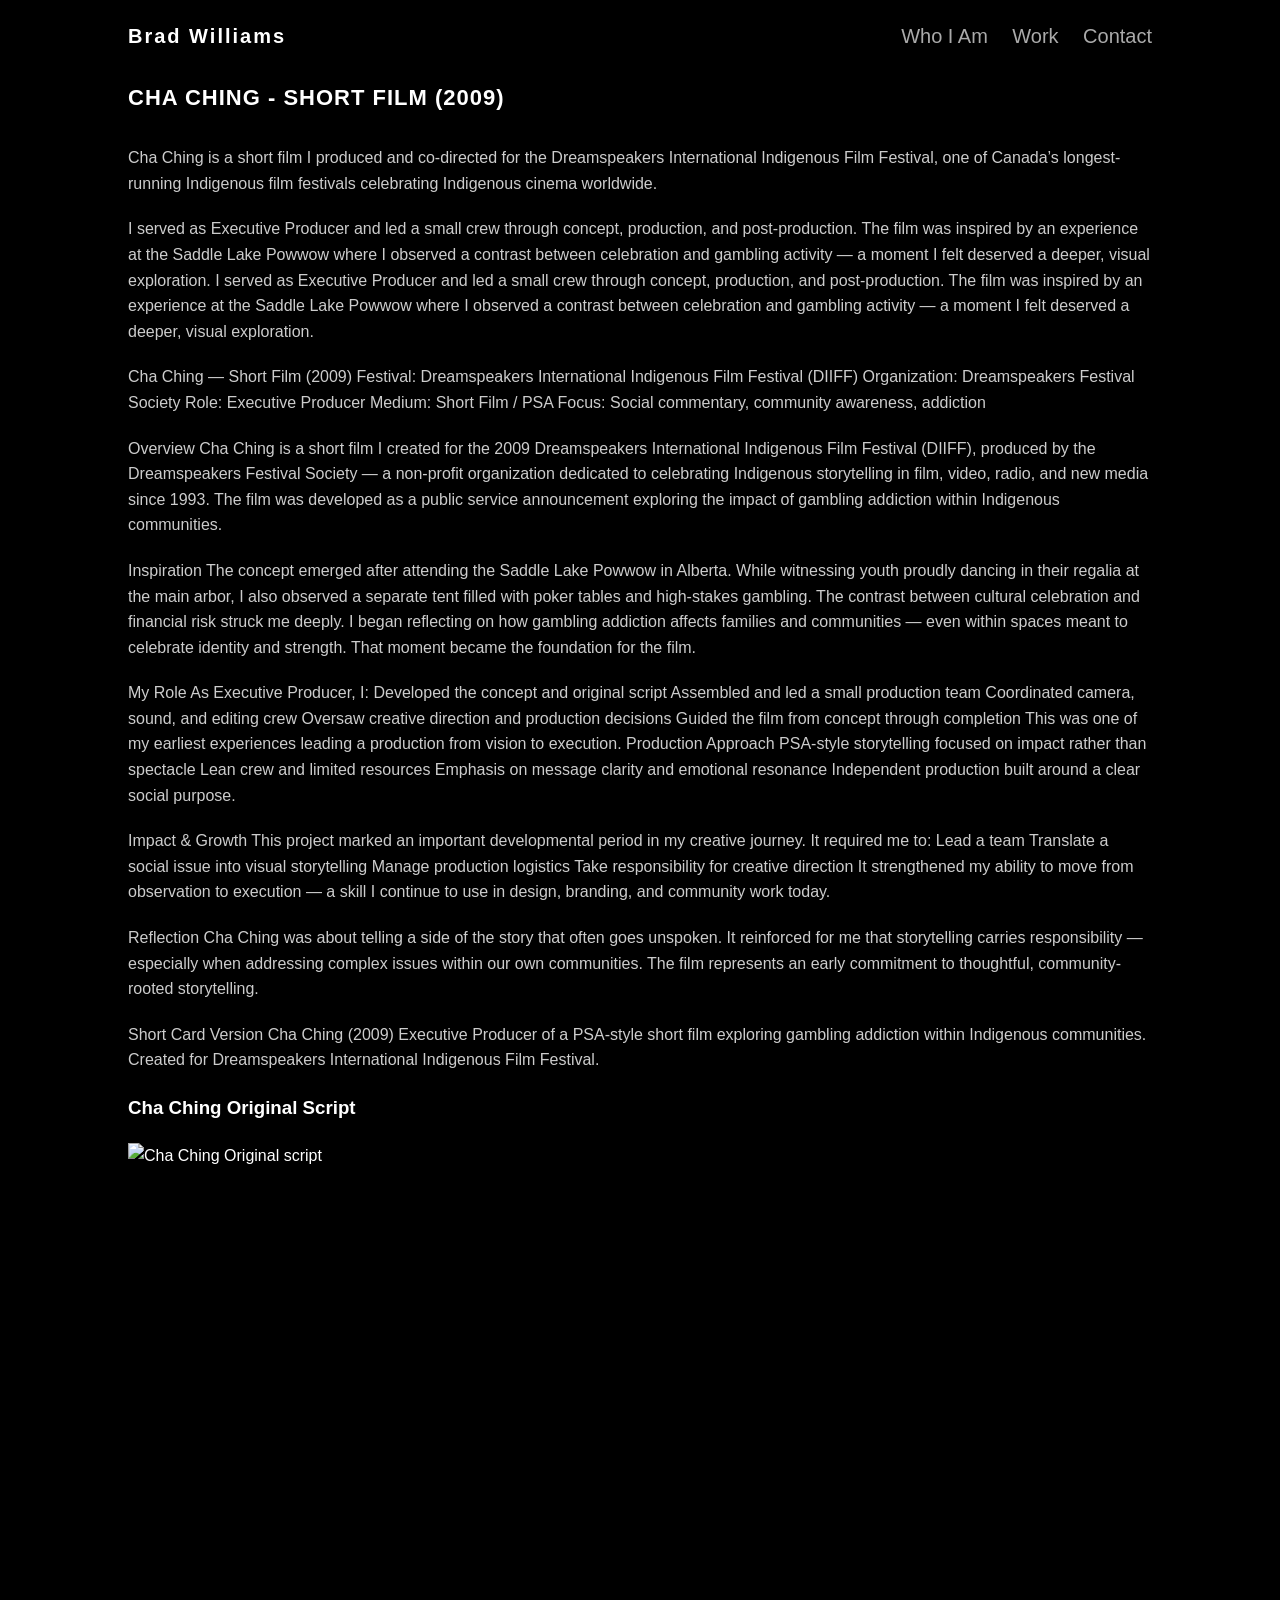
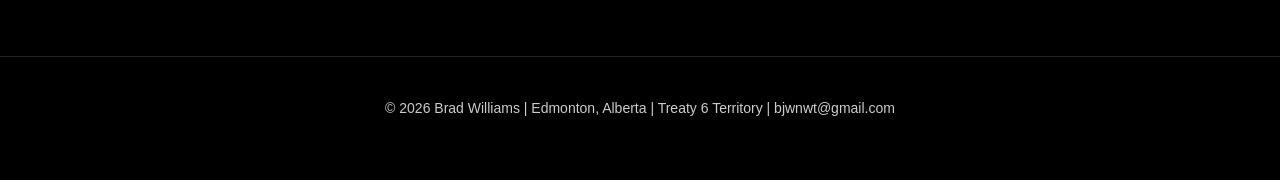
==== chaching.html @ a90c7548 "Add files via upload" ====
<!DOCTYPE html>
<html lang="en">
<head>
<meta charset="UTF-8">
<meta name="viewport" content="width=device-width, initial-scale=1.0">
<title>ChaChing – Brad Williams</title>
<link rel="stylesheet" href="../style.css">
</head>

<body>

<header>
    <h1>
        <a href="../index.html" style="color:white;text-decoration:none;">
            Brad Williams
        </a>
    </h1>
    <nav>
        <a href="../index.html#about">Who I Am</a>
        <a href="../index.html#work">Work</a>
        <a href="mailto:bjwnwt@gmail.com">Contact</a>
    </nav>
</header>

<section>
    <h2>CHA CHING - SHORT FILM (2009)</h2>

    <p>
        Cha Ching is a short film I produced and co-directed for the Dreamspeakers International Indigenous Film Festival, one of Canada’s longest-running Indigenous film festivals celebrating Indigenous cinema worldwide.

    </p>

        <p>I served as Executive Producer and led a small crew through concept, production,          and post-production. The film was inspired by an experience at the Saddle Lake Powwow where I observed a contrast between celebration and gambling activity — a moment I felt deserved a deeper, visual exploration. I served as Executive Producer and led a small crew through concept, production, and post-production. The film was inspired by an experience at the Saddle Lake Powwow where I observed a contrast between celebration and gambling activity — a moment I felt deserved a deeper, visual exploration.</p>
        <p>Cha Ching — Short Film (2009)
Festival: Dreamspeakers International Indigenous Film Festival (DIIFF)
Organization: Dreamspeakers Festival Society
Role: Executive Producer
Medium: Short Film / PSA
Focus: Social commentary, community awareness, addiction
<p>Overview
Cha Ching is a short film I created for the 2009 Dreamspeakers International Indigenous Film Festival (DIIFF), produced by the Dreamspeakers Festival Society — a non-profit organization dedicated to celebrating Indigenous storytelling in film, video, radio, and new media since 1993.
The film was developed as a public service announcement exploring the impact of gambling addiction within Indigenous communities.</p>
<p>Inspiration
The concept emerged after attending the Saddle Lake Powwow in Alberta. While witnessing youth proudly dancing in their regalia at the main arbor, I also observed a separate tent filled with poker tables and high-stakes gambling.
The contrast between cultural celebration and financial risk struck me deeply. I began reflecting on how gambling addiction affects families and communities — even within spaces meant to celebrate identity and strength.
That moment became the foundation for the film.</p>
<p>My Role
As Executive Producer, I:
Developed the concept and original script
Assembled and led a small production team
Coordinated camera, sound, and editing crew
Oversaw creative direction and production decisions
Guided the film from concept through completion
This was one of my earliest experiences leading a production from vision to execution.
Production Approach
PSA-style storytelling focused on impact rather than spectacle
Lean crew and limited resources
Emphasis on message clarity and emotional resonance
Independent production built around a clear social purpose.</p>
<p>Impact & Growth
This project marked an important developmental period in my creative journey. It required me to:
Lead a team
Translate a social issue into visual storytelling
Manage production logistics
Take responsibility for creative direction
It strengthened my ability to move from observation to execution — a skill I continue to use in design, branding, and community work today.</p>
<p>Reflection
Cha Ching was about telling a side of the story that often goes unspoken. It reinforced for me that storytelling carries responsibility — especially when addressing complex issues within our own communities.
The film represents an early commitment to thoughtful, community-rooted storytelling.</p>
<p>Short Card Version
Cha Ching (2009)
Executive Producer of a PSA-style short film exploring gambling addiction within Indigenous communities. Created for Dreamspeakers International Indigenous Film Festival.</p>

    <h3>Cha Ching Original Script</h3>

    <img src="../images/Cha Ching JPG.jpeg" alt="Cha Ching Original script" style="width:100%; margin-top:20px;">
    
    <div class="video">
        <iframe width="100%" height="400"
        src="https://youtu.be/pABH6LTzf5o"
        frameborder="0" allowfullscreen></iframe>
    </div>

</section>

<footer>
    <p>© 2026 Brad Williams | Edmonton, Alberta | Treaty 6 Territory | bjwnwt@gmail.com</p>
</footer>

</body>
</html>
---- style.css ----
* {
    margin: 0;
    padding: 0;
    box-sizing: border-box;
}

body {
    background-color: #000;
    color: #fff;
    font-family: Arial, Helvetica, sans-serif;
    line-height: 1.6;
}

header {
    position: absolute;
    width: 100%;
    padding: 20px 10%;
    display: flex;
    justify-content: space-between;
    align-items: center;
    z-index: 10;
}

header h1 {
    font-size: 20px;
    letter-spacing: 2px;
}

nav a {
    color: #aaa;
    text-decoration: none;
    margin-left: 20px;
    font-size: 20px;
}

nav a:hover {
    color: #fff;
}

section {
    padding: 80px 10%;
}

#hero {
    text-align: center;
}

#hero h2 {
    font-weight: normal;
    color: #ccc;
}

h2 {
    margin-bottom: 30px;
    font-size: 22px;
    letter-spacing: 1px;
}

p {
    margin-bottom: 20px;
    color: #ccc;
}

.grid {
    display: grid;
    grid-template-columns: repeat(auto-fit, minmax(250px, 1fr));
    gap: 20px;
}

.card {
    border: 1px solid #222;
    padding: 30px;
    text-decoration: none;
    color: white;
    transition: 0.3s ease;
}

.card:hover {
    background-color: #111;
    border-color: #444;
}

.card h3 {
    margin-bottom: 10px;
}

.card p {
    color: #aaa;
    font-size: 14px;
}

footer {
    padding: 40px 10%;
    border-top: 1px solid #222;
    text-align: center;
    font-size: 14px;
    color: #777;
}
/* Cinematic Hero */

.hero {
    height: 100vh;
    background: url("images/LOGO\ inverted\ color.png") no-repeat center center/cover;
    position: relative;
}

.hero-overlay {
    background: rgba(0, 0, 0, 0.6);
    height: 100%;
    width: 100%;
    display: flex;
    align-items: center;
    justify-content: center;
    text-align: center;
}

.hero-content h1 {
    font-size: 48px;
    letter-spacing: 4px;
    margin-bottom: 20px;
}

.hero-content p {
    font-size: 18px;
    color: #ccc;
    margin-bottom: 30px;
}

.hero-button {
    display: inline-block;
    padding: 12px 30px;
    border: 1px solid #fff;
    color: #fff;
    text-decoration: none;
    transition: 0.3s ease;
}

.hero-button:hover {
    background: #fff;
    color: #000;
}
.project-content {
    max-width: 800px;
    margin: auto;
}

.project-content h2 {
    margin-bottom: 30px;
}

.project-content p {
    font-size: 17px;
    color: #ccc;
}
.image-break img {
    width: 100%;
    display: block;
}
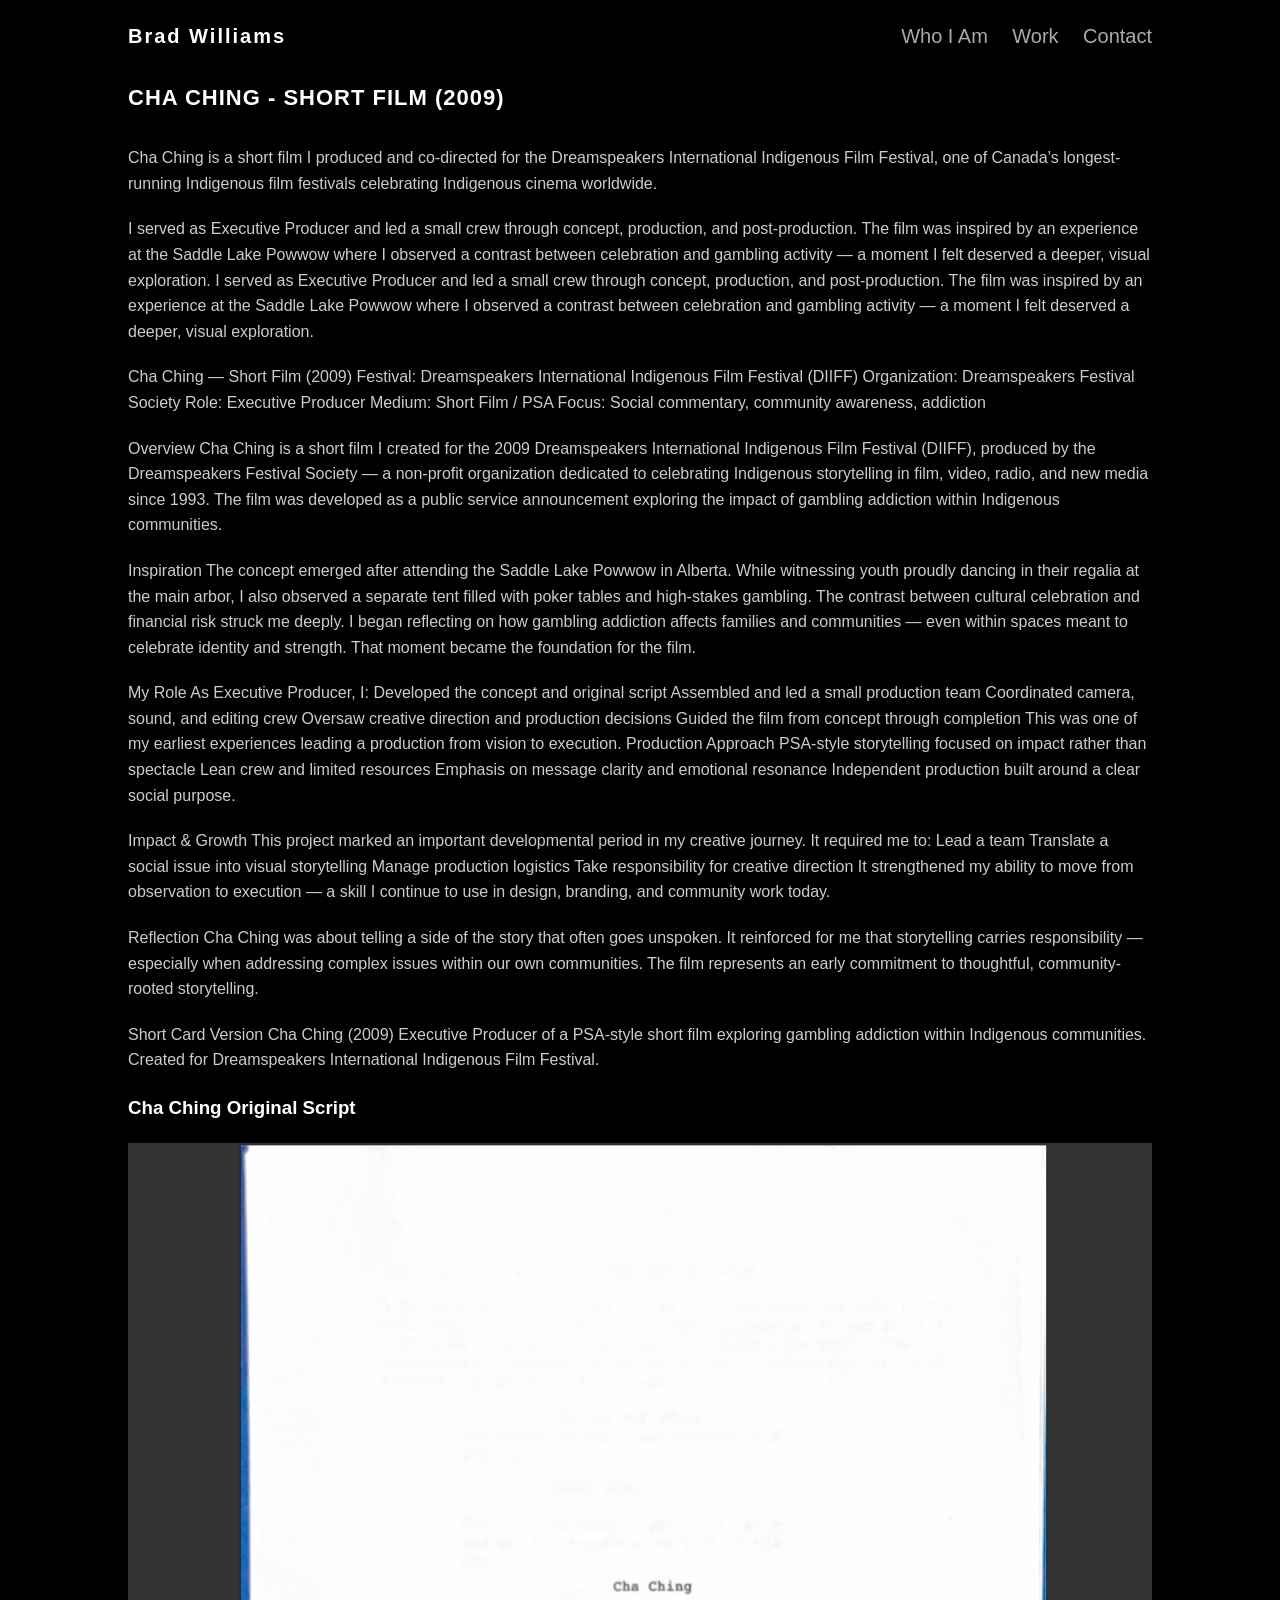
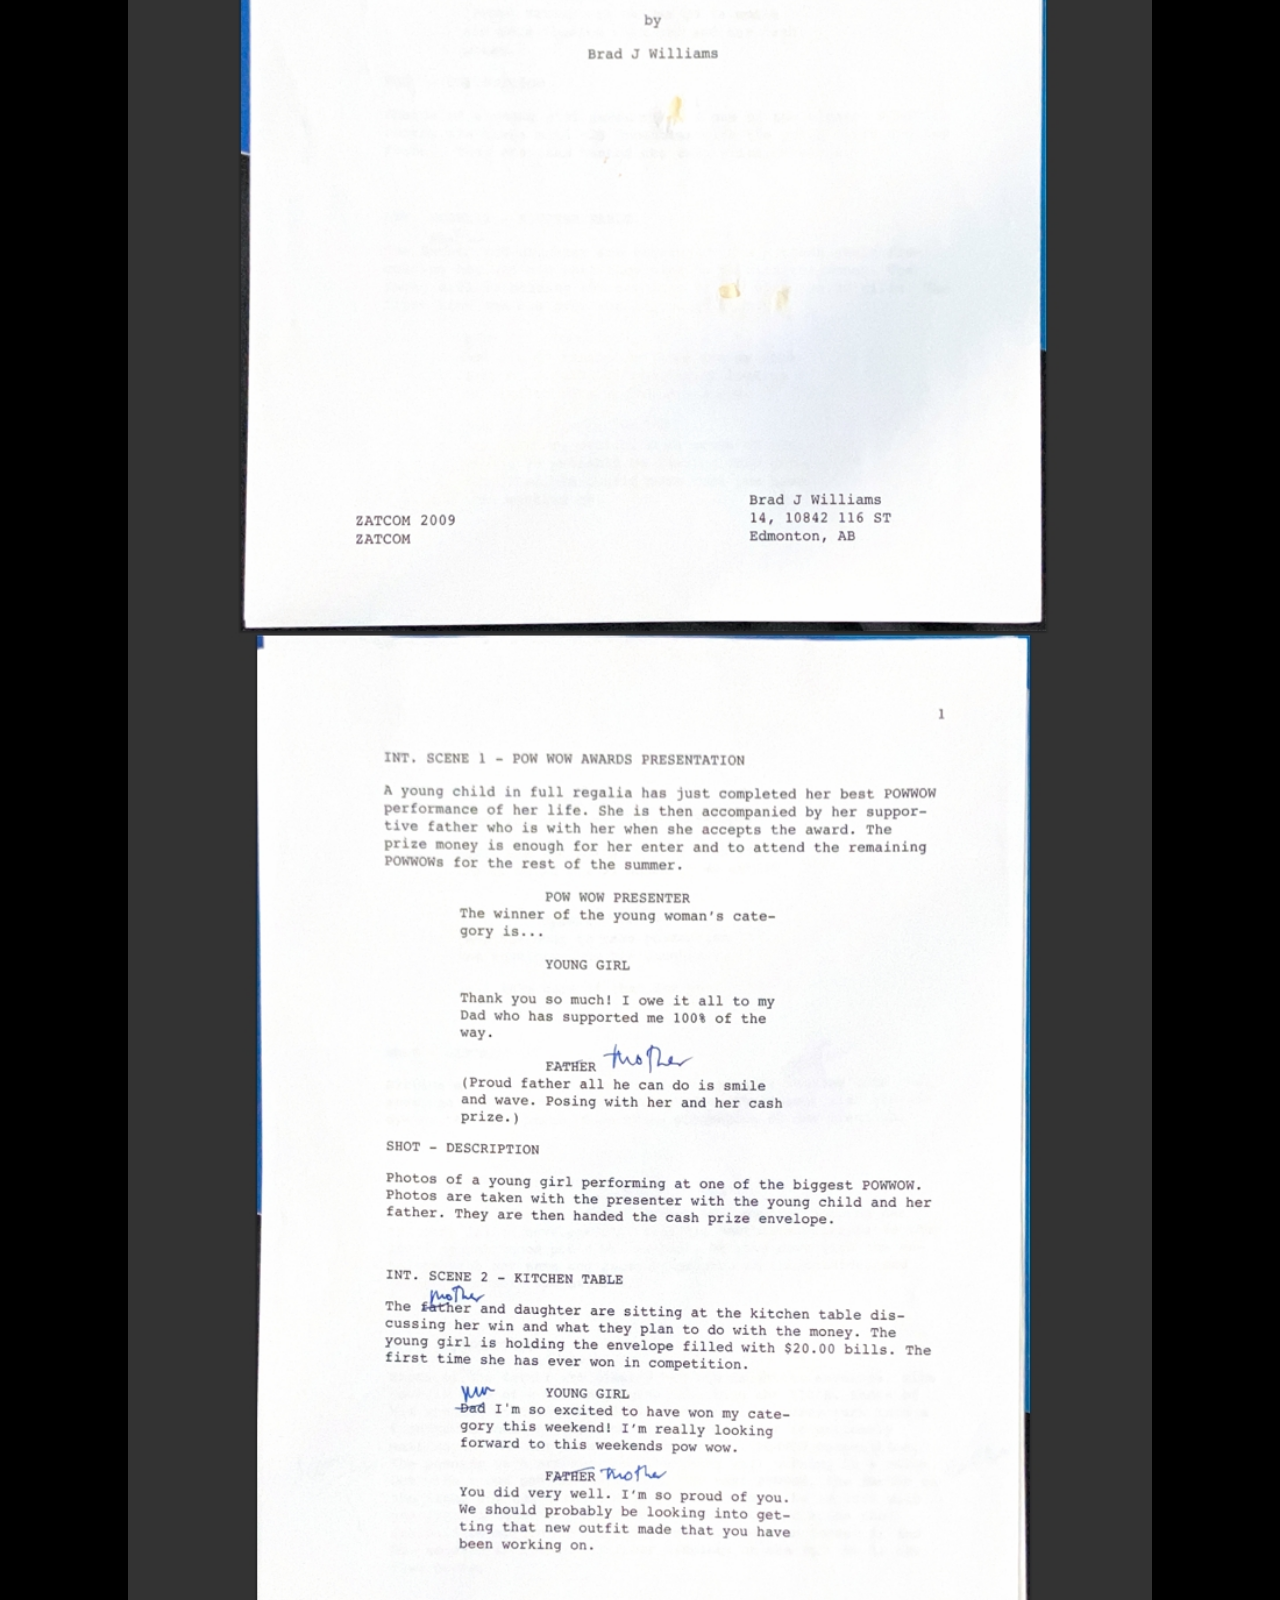
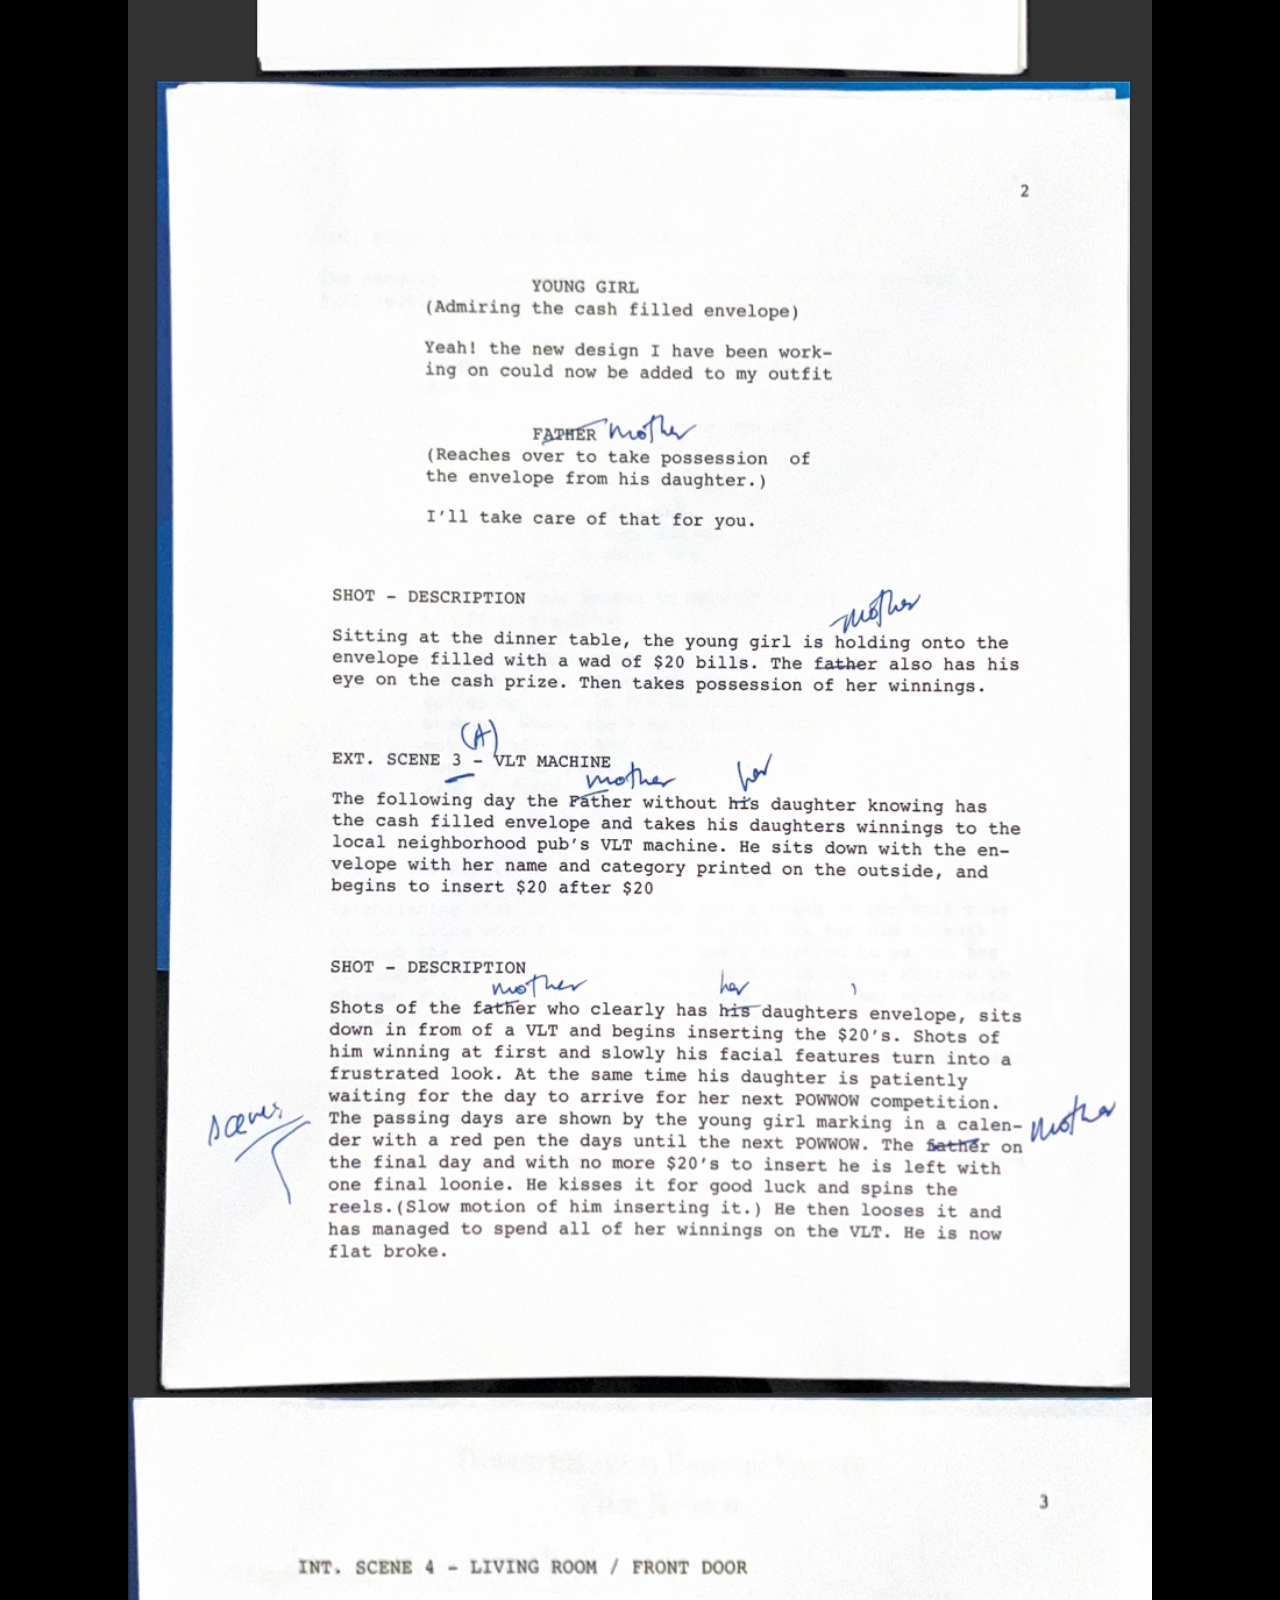
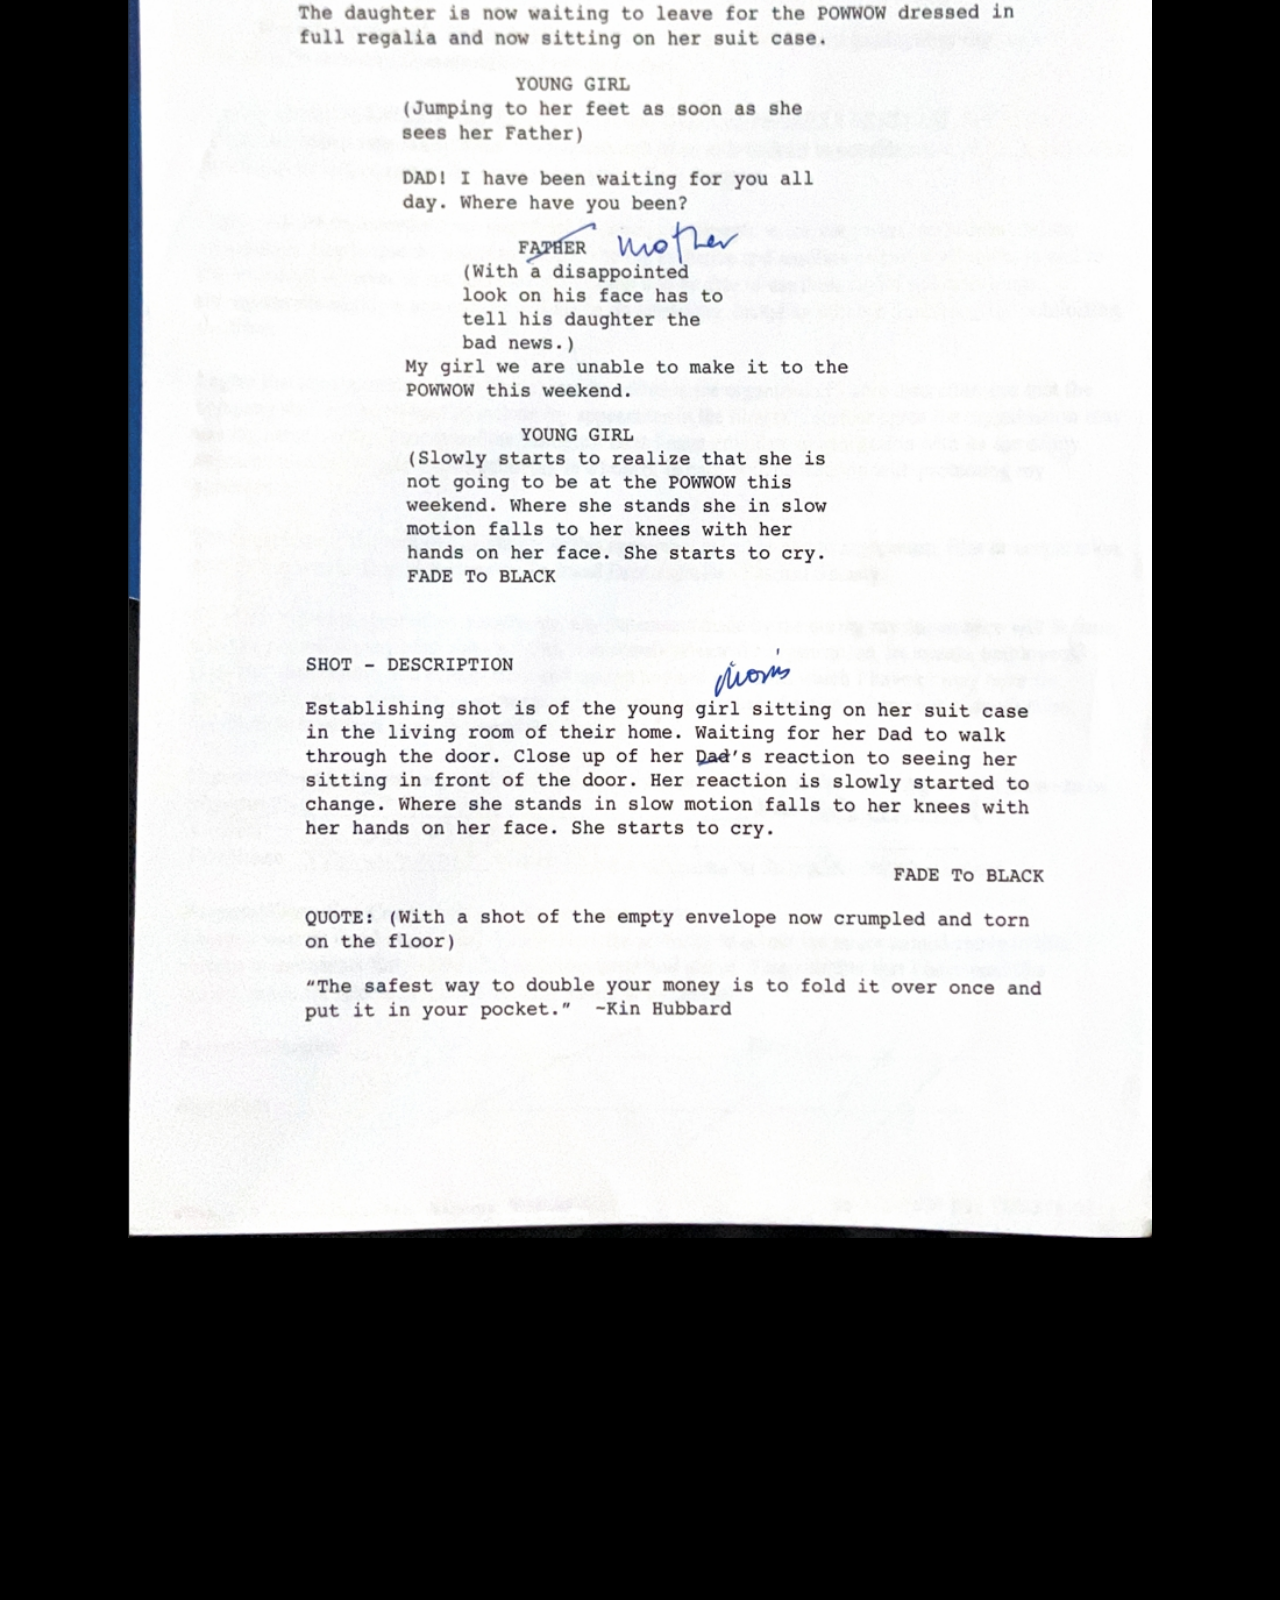
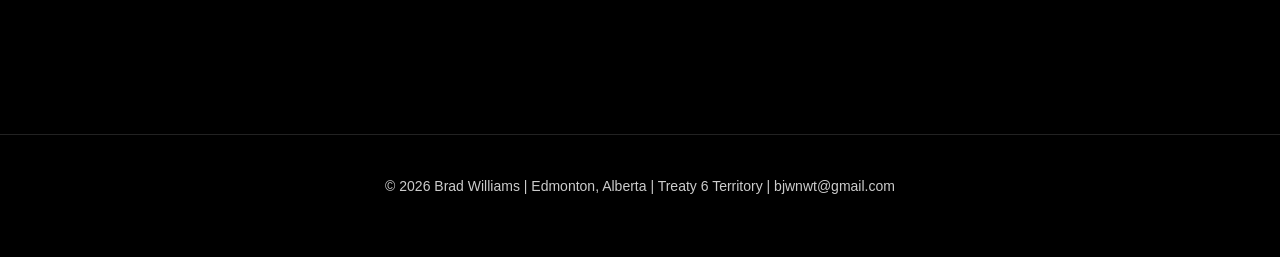
==== commit 2c5f62f1: "Update chaching.html" ====
--- a/chaching.html
+++ b/chaching.html
@@ -73,7 +73,7 @@
 
     <h3>Cha Ching Original Script</h3>
 
-    <img src="../images/Cha Ching JPG.jpeg" alt="Cha Ching Original script" style="width:100%; margin-top:20px;">
+    <img src="Cha Ching JPG.jpeg" alt="Cha Ching Original script" style="width:100%; margin-top:20px;">
     
     <div class="video">
         <iframe width="100%" height="400"
@@ -88,4 +88,5 @@
 </footer>
 
 </body>
-</html>+
+</html>
--- a/style.css
+++ b/style.css
@@ -100,7 +100,7 @@
 
 .hero {
     height: 100vh;
-    background: url("images/LOGO\ inverted\ color.png") no-repeat center center/cover;
+    background: url("LOGO-inverted-color.png") no-repeat center center/cover;
     position: relative;
 }
 
@@ -155,4 +155,6 @@
 .image-break img {
     width: 100%;
     display: block;
-}+
+}
+
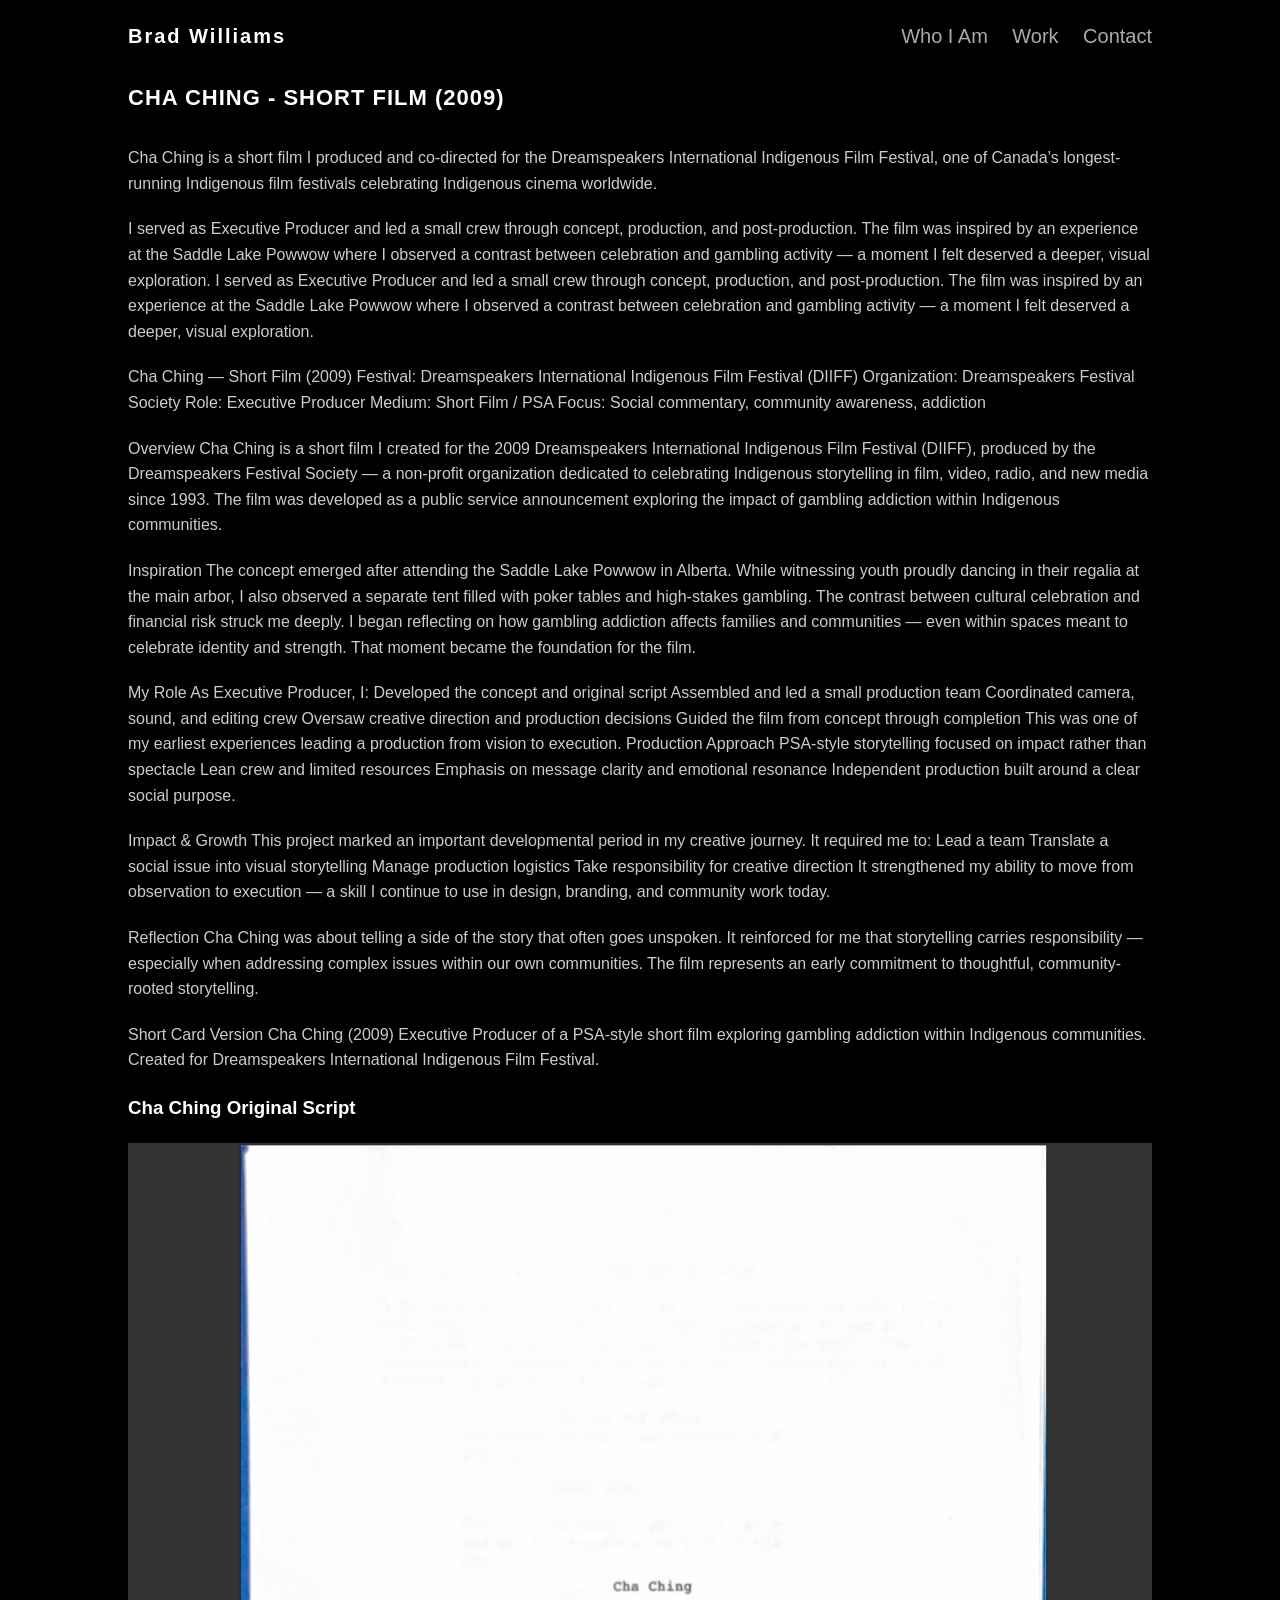
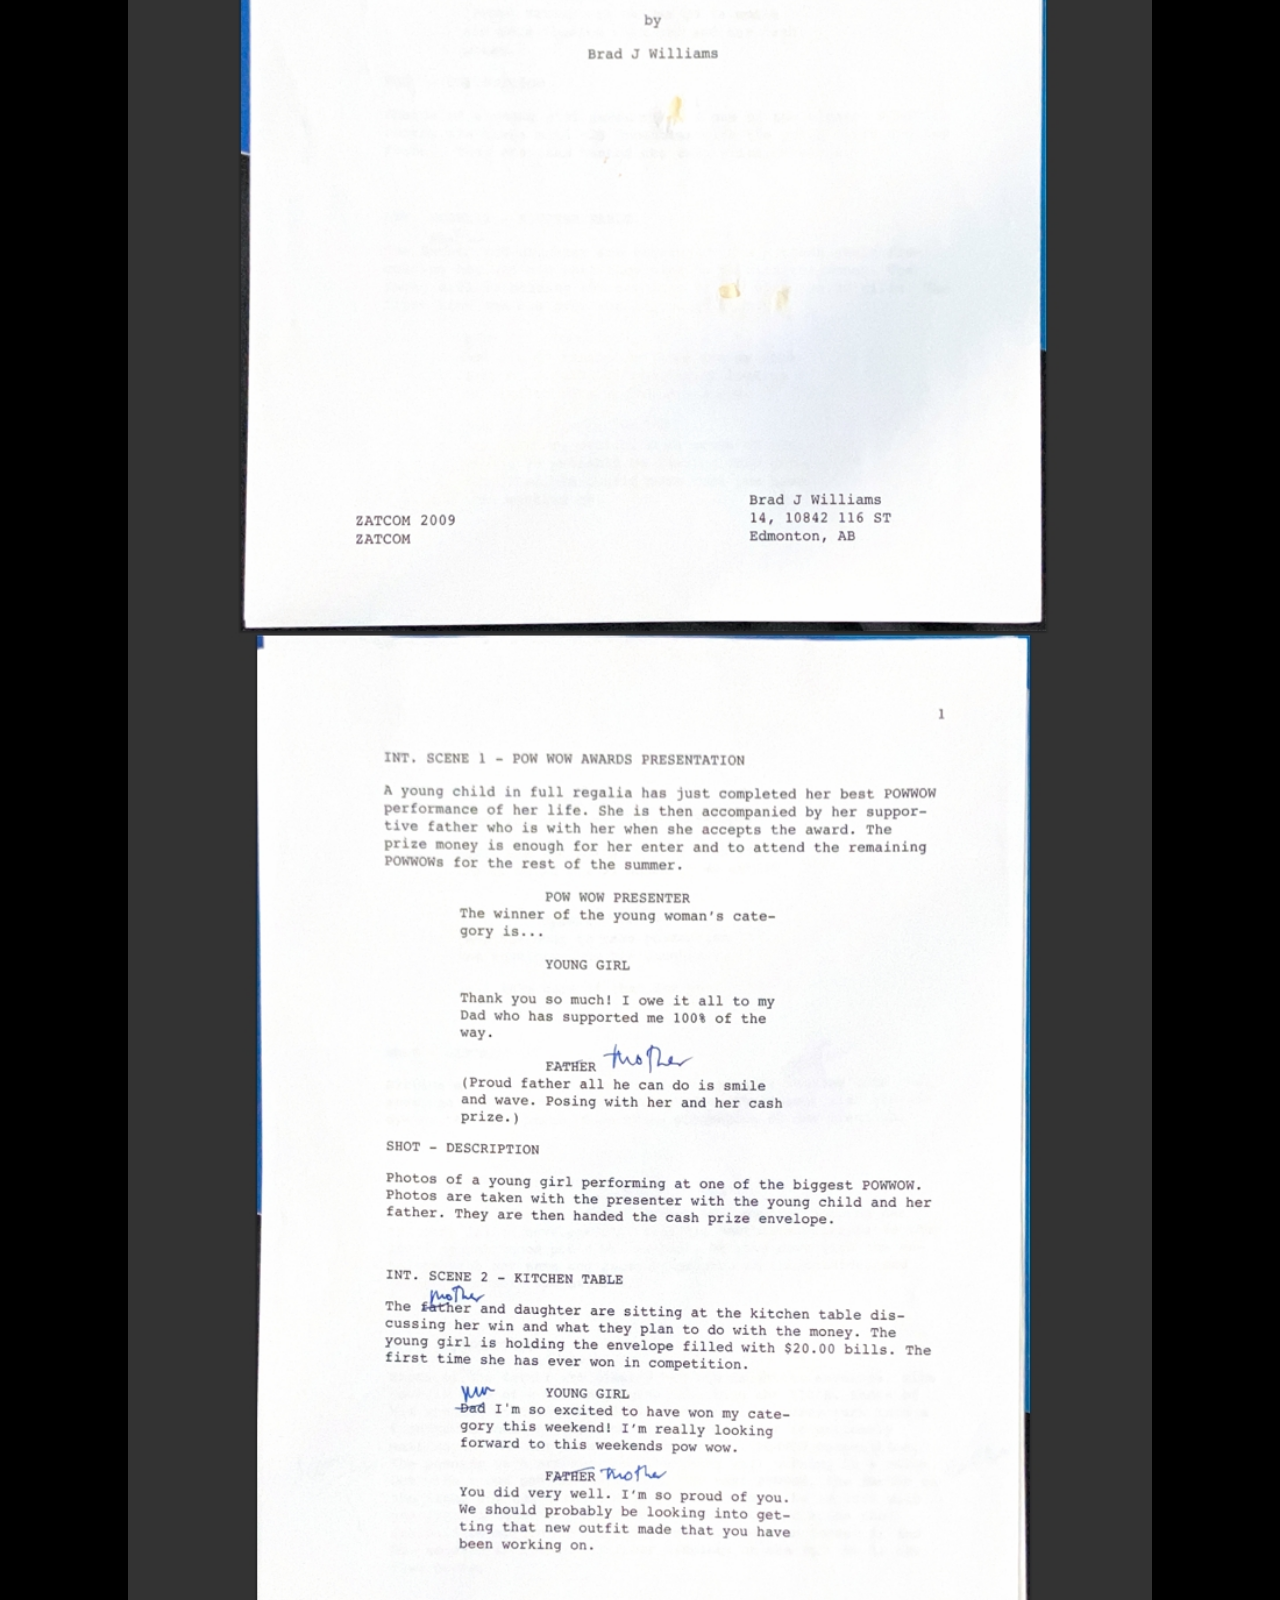
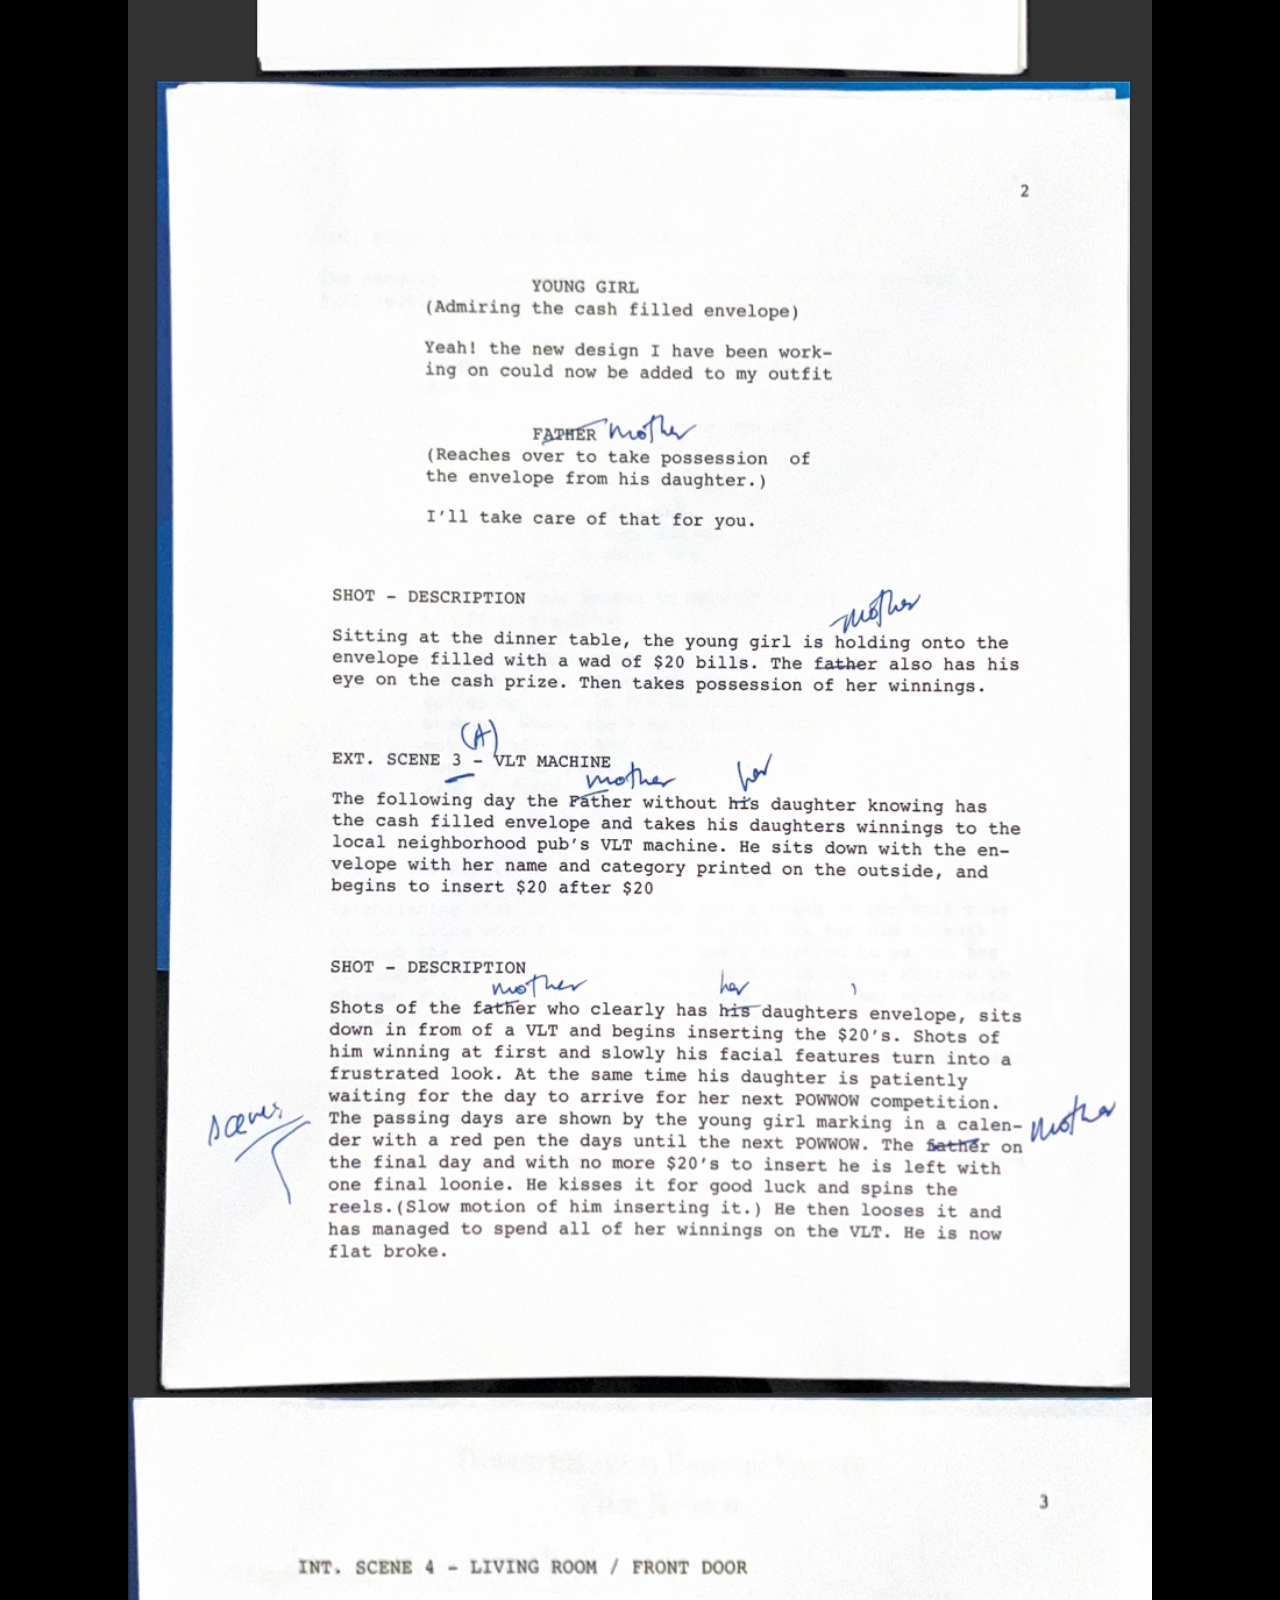
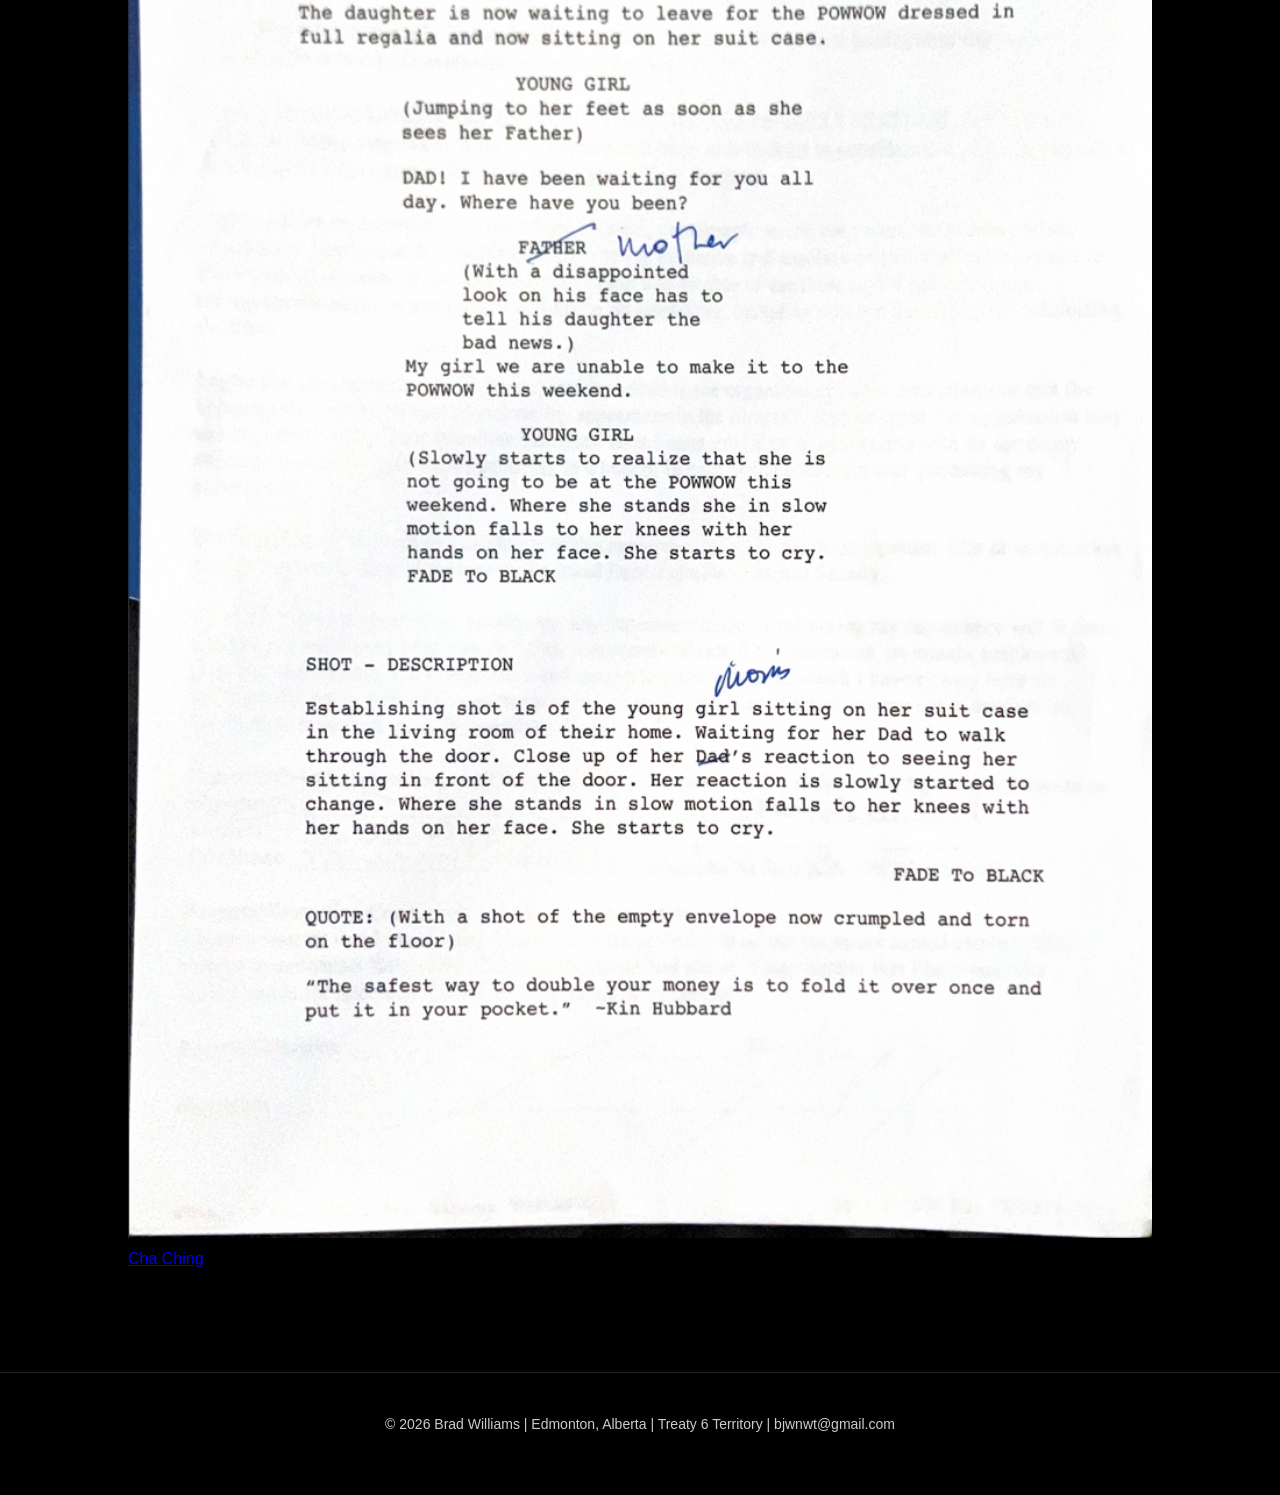
==== commit fcaad5f1: "Update chaching.html" ====
--- a/chaching.html
+++ b/chaching.html
@@ -73,13 +73,11 @@
 
     <h3>Cha Ching Original Script</h3>
 
-    <img src="Cha Ching JPG.jpeg" alt="Cha Ching Original script" style="width:100%; margin-top:20px;">
+    <img src="cha-ching-JPG.jpeg" alt="Cha Ching Original script" style="width:100%; margin-top:20px;">
+
+    <p>  <a href="https://youtu.be/pABH6LTzf5o">Cha Ching </a>
+    </p>
     
-    <div class="video">
-        <iframe width="100%" height="400"
-        src="https://youtu.be/pABH6LTzf5o"
-        frameborder="0" allowfullscreen></iframe>
-    </div>
 
 </section>
 
@@ -90,3 +88,5 @@
 </body>
 
 </html>
+
+
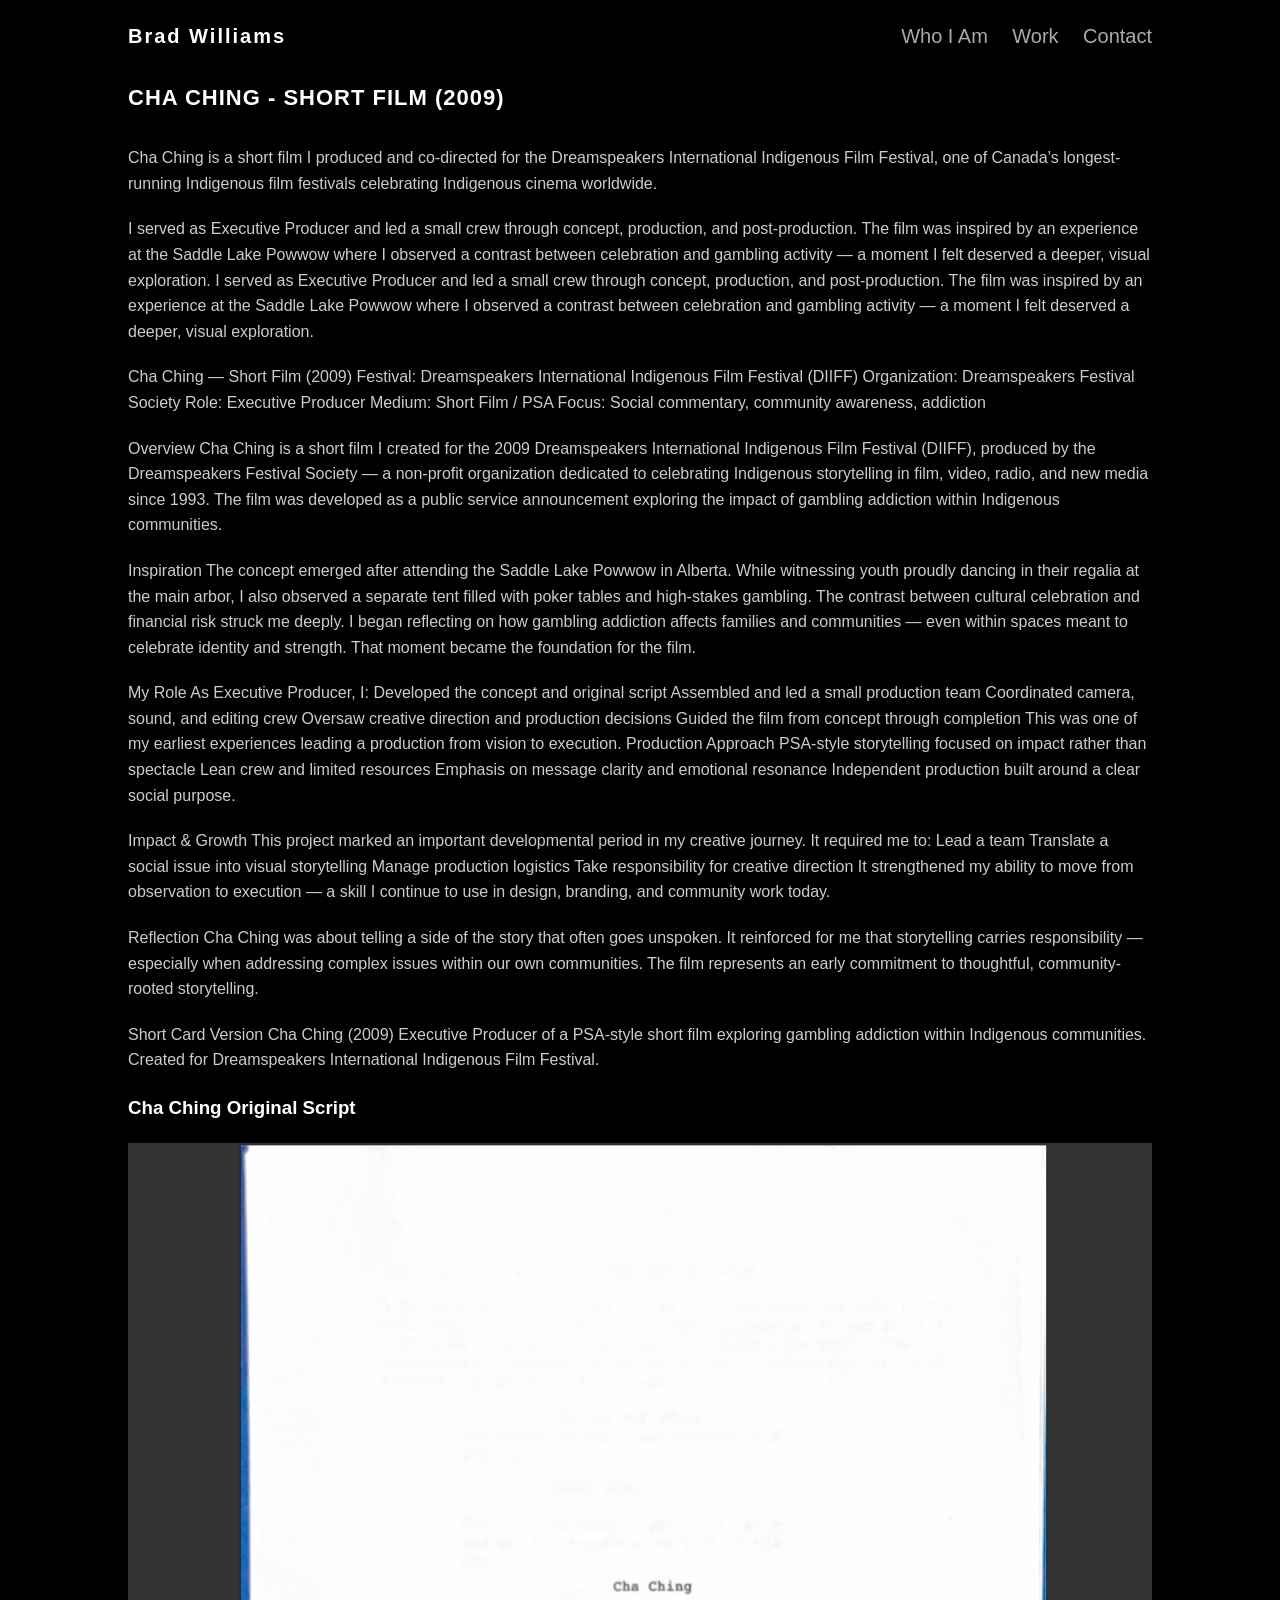
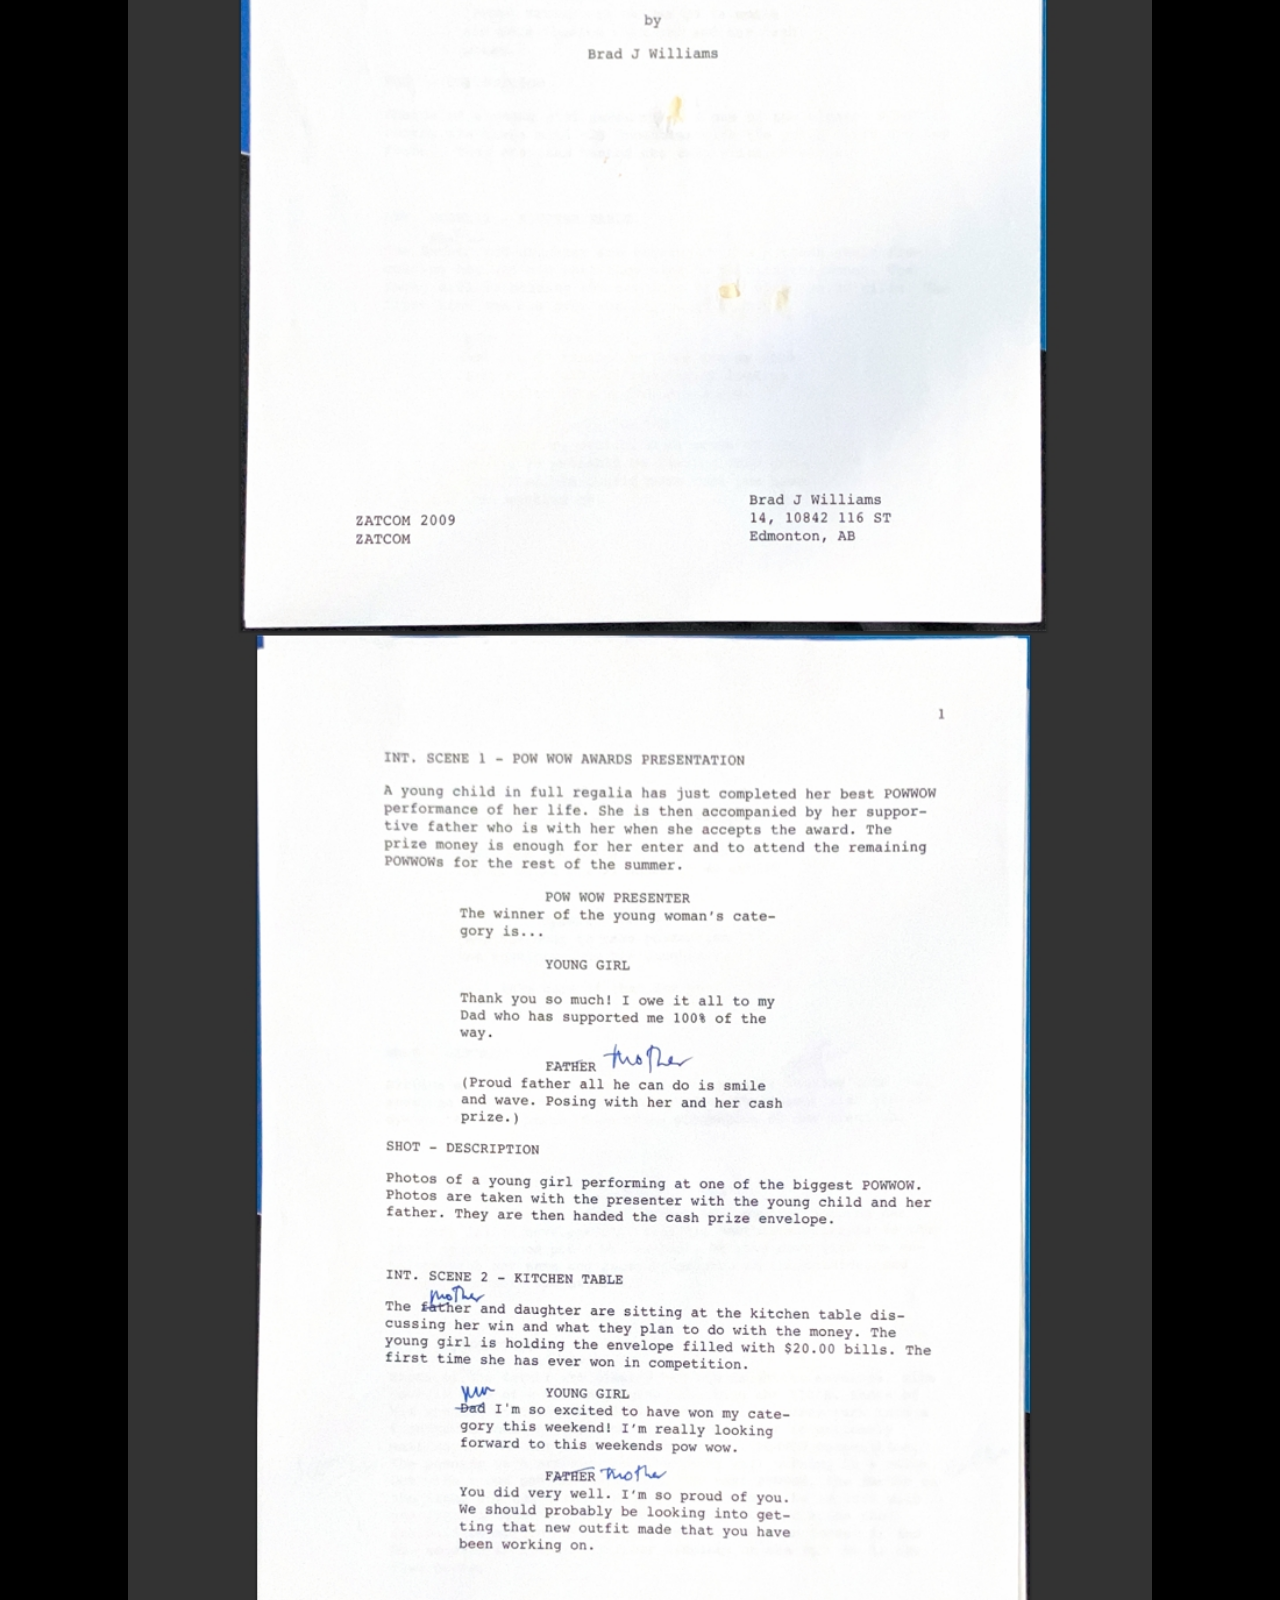
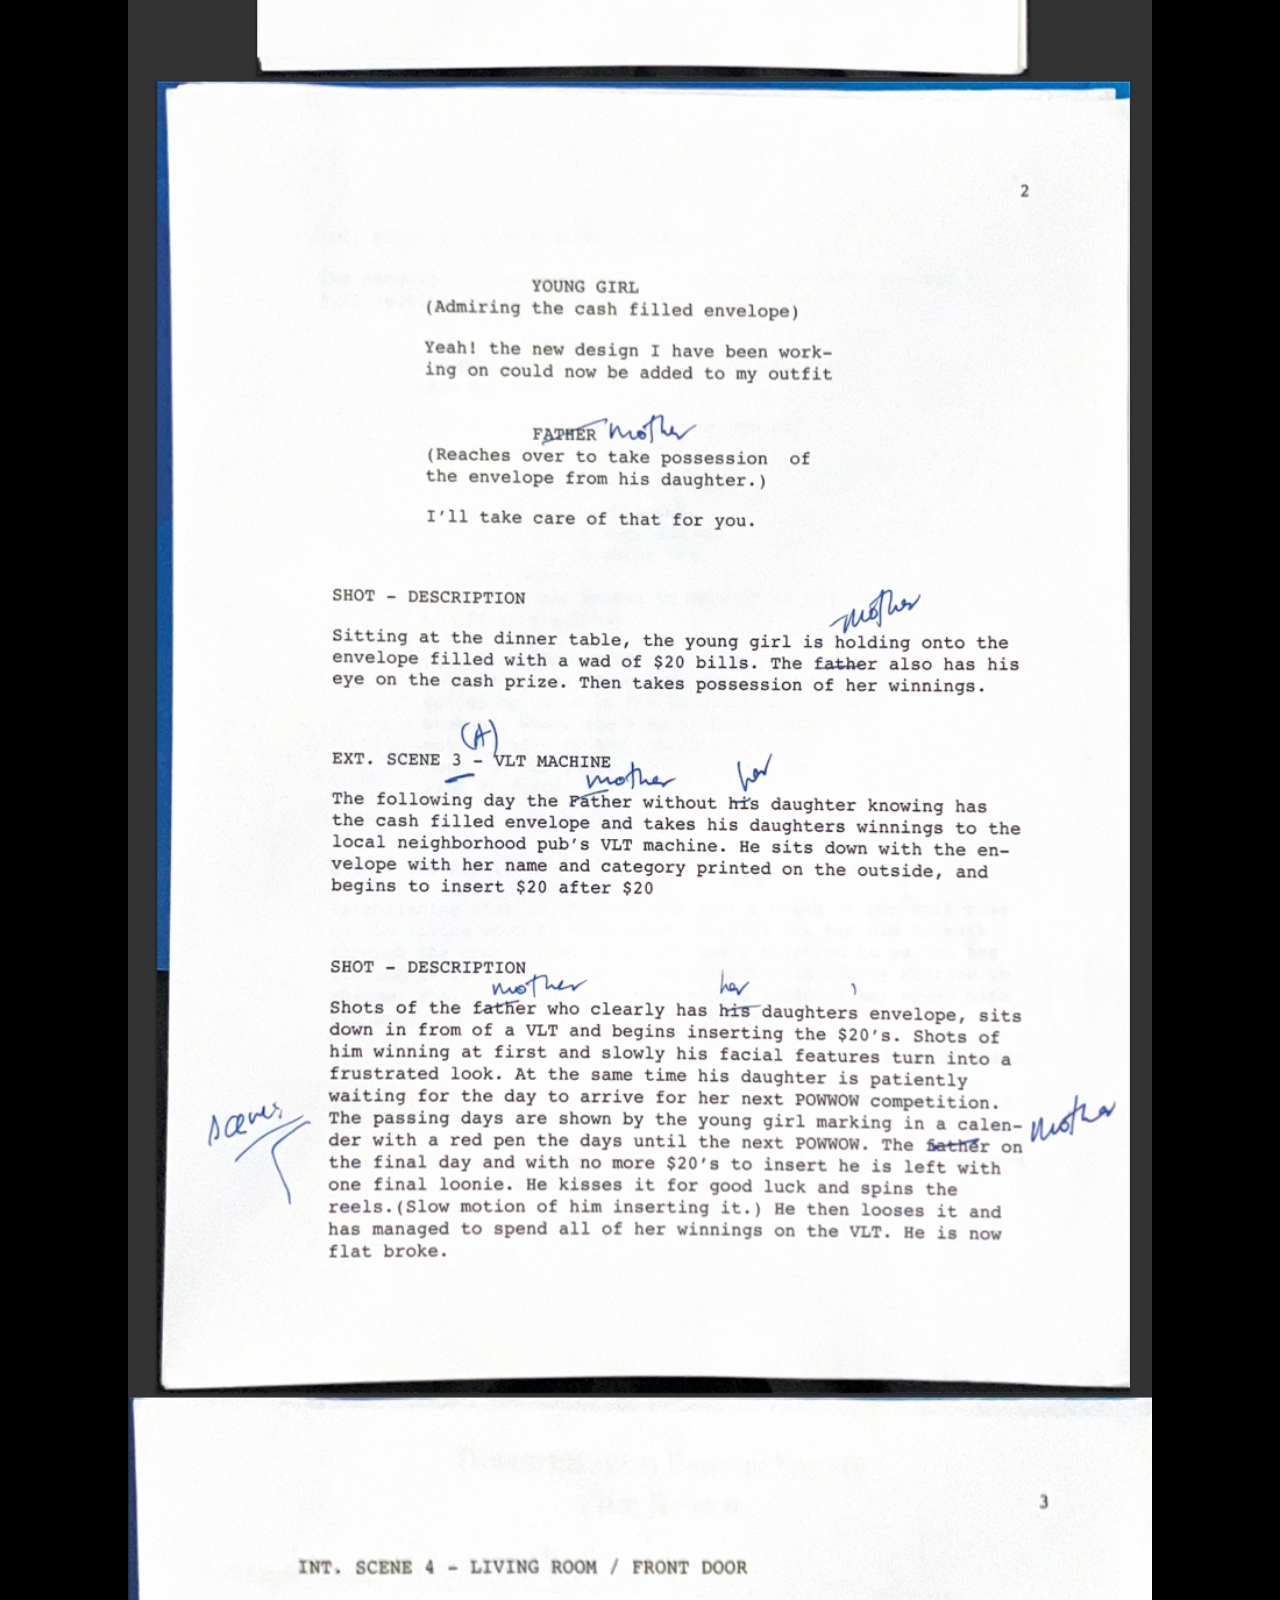
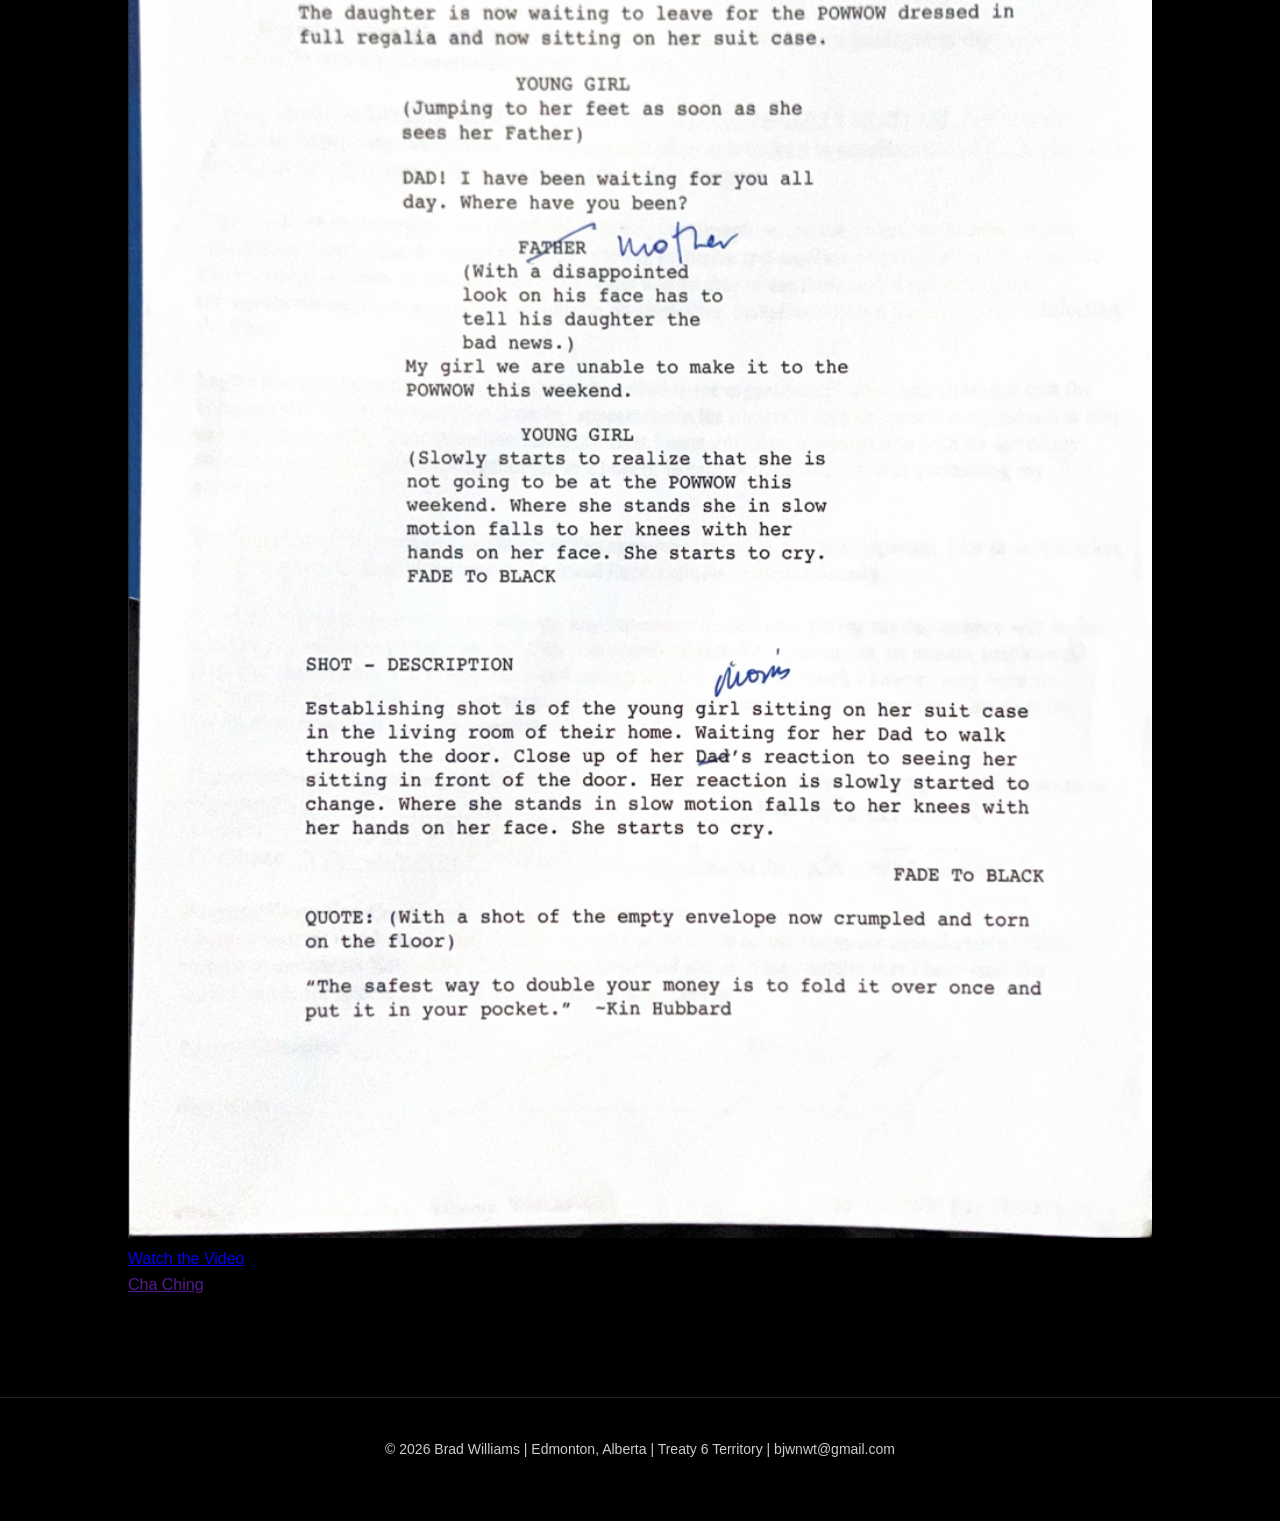
==== commit ccd7abec: "Update chaching.html" ====
--- a/chaching.html
+++ b/chaching.html
@@ -75,7 +75,11 @@
 
     <img src="cha-ching-JPG.jpeg" alt="Cha Ching Original script" style="width:100%; margin-top:20px;">
 
-    <p>  <a href="https://youtu.be/pABH6LTzf5o">Cha Ching </a>
+    <a href="https://youtu.be/pABH6LTzf5o" target="_blank">
+Watch the Video
+</a>
+
+    <p>  <a href="">Cha Ching </a>
     </p>
     
 
@@ -90,3 +94,4 @@
 </html>
 
 
+
--- a/style.css
+++ b/style.css
@@ -100,7 +100,7 @@
 
 .hero {
     height: 100vh;
-    background: url("LOGO-inverted-color.png") no-repeat center center/cover;
+    background: url("logo-inverted-color.png") no-repeat center center/cover;
     position: relative;
 }
 
@@ -158,3 +158,4 @@
 
 }
 
+
